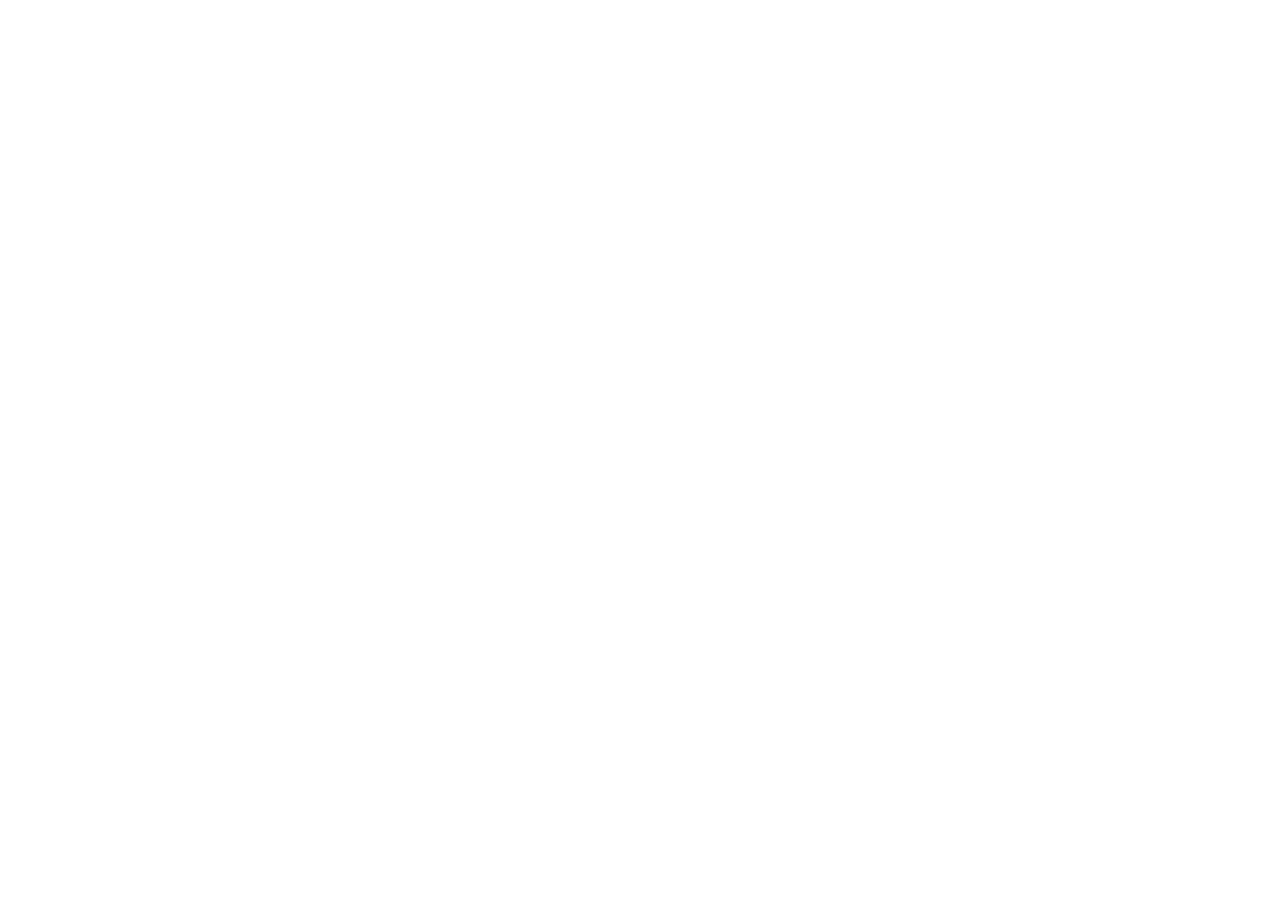
==== web/index.html @ 2024a52d "initial commit" ====
<!DOCTYPE html>
<html>
<head>
  <!--
    If you are serving your web app in a path other than the root, change the
    href value below to reflect the base path you are serving from.

    The path provided below has to start and end with a slash "/" in order for
    it to work correctly.

    For more details:
    * https://developer.mozilla.org/en-US/docs/Web/HTML/Element/base
  -->
  <base href="/">

  <meta charset="UTF-8">
  <meta content="IE=Edge" http-equiv="X-UA-Compatible">
  <meta name="description" content="A new Flutter project.">

  <!-- iOS meta tags & icons -->
  <meta name="apple-mobile-web-app-capable" content="yes">
  <meta name="apple-mobile-web-app-status-bar-style" content="black">
  <meta name="apple-mobile-web-app-title" content="health_ui">
  <link rel="apple-touch-icon" href="icons/Icon-192.png">

  <title>health_ui</title>
  <link rel="manifest" href="manifest.json">
</head>
<body>
  <!-- This script installs service_worker.js to provide PWA functionality to
       application. For more information, see:
       https://developers.google.com/web/fundamentals/primers/service-workers -->
  <script>
    var serviceWorkerVersion = null;
    var scriptLoaded = false;
    function loadMainDartJs() {
      if (scriptLoaded) {
        return;
      }
      scriptLoaded = true;
      var scriptTag = document.createElement('script');
      scriptTag.src = 'main.dart.js';
      scriptTag.type = 'application/javascript';
      document.body.append(scriptTag);
    }

    if ('serviceWorker' in navigator) {
      // Service workers are supported. Use them.
      window.addEventListener('load', function () {
        // Wait for registration to finish before dropping the <script> tag.
        // Otherwise, the browser will load the script multiple times,
        // potentially different versions.
        var serviceWorkerUrl = 'flutter_service_worker.js?v=' + serviceWorkerVersion;
        navigator.serviceWorker.register(serviceWorkerUrl)
          .then((reg) => {
            function waitForActivation(serviceWorker) {
              serviceWorker.addEventListener('statechange', () => {
                if (serviceWorker.state == 'activated') {
                  console.log('Installed new service worker.');
                  loadMainDartJs();
                }
              });
            }
            if (!reg.active && (reg.installing || reg.waiting)) {
              // No active web worker and we have installed or are installing
              // one for the first time. Simply wait for it to activate.
              waitForActivation(reg.installing ?? reg.waiting);
            } else if (!reg.active.scriptURL.endsWith(serviceWorkerVersion)) {
              // When the app updates the serviceWorkerVersion changes, so we
              // need to ask the service worker to update.
              console.log('New service worker available.');
              reg.update();
              waitForActivation(reg.installing);
            } else {
              // Existing service worker is still good.
              console.log('Loading app from service worker.');
              loadMainDartJs();
            }
          });

        // If service worker doesn't succeed in a reasonable amount of time,
        // fallback to plaint <script> tag.
        setTimeout(() => {
          if (!scriptLoaded) {
            console.warn(
              'Failed to load app from service worker. Falling back to plain <script> tag.',
            );
            loadMainDartJs();
          }
        }, 4000);
      });
    } else {
      // Service workers not supported. Just drop the <script> tag.
      loadMainDartJs();
    }
  </script>
</body>
</html>
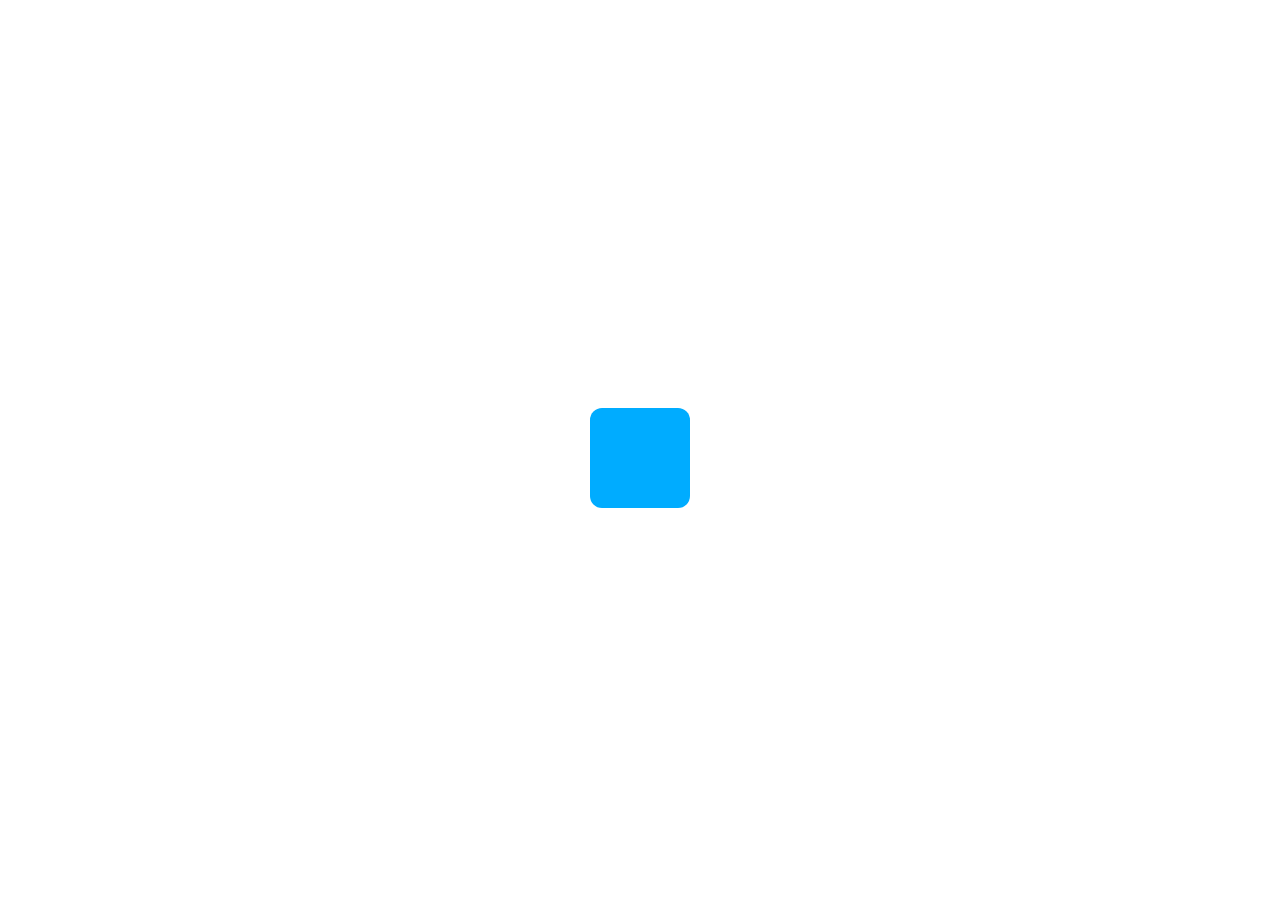
==== commit 50c5ba76: "add initial loading  page" ====
--- a/web/index.html
+++ b/web/index.html
@@ -1,5 +1,6 @@
 <!DOCTYPE html>
 <html>
+
 <head>
   <!--
     If you are serving your web app in a path other than the root, change the
@@ -26,10 +27,45 @@
   <title>health_ui</title>
   <link rel="manifest" href="manifest.json">
 </head>
+<style>
+  body {
+    height: 100vh;
+    display: flex;
+    justify-content: center;
+    align-items: center;
+    background-color: #FFFFFF;
+    perspective: 200px;
+  }
+
+  .loading {
+    width: 100px;
+    height: 100px;
+    background-color: #00ACFF;
+    border-radius: 12px;
+    animation: loading 2s linear infinite;
+  }
+
+  @keyframes loading {
+    0% {
+      transform: rotateX(0deg) rotateY(0deg);
+    }
+
+    50% {
+      transform: rotateX(0deg) rotateY(180deg);
+    }
+
+    100% {
+      transform: rotateX(180deg) rotateY(180deg);
+    }
+  }
+</style>
+
 <body>
   <!-- This script installs service_worker.js to provide PWA functionality to
        application. For more information, see:
        https://developers.google.com/web/fundamentals/primers/service-workers -->
+  <div class="loading"></div>
+  </div>
   <script>
     var serviceWorkerVersion = null;
     var scriptLoaded = false;
@@ -95,4 +131,5 @@
     }
   </script>
 </body>
-</html>
+
+</html>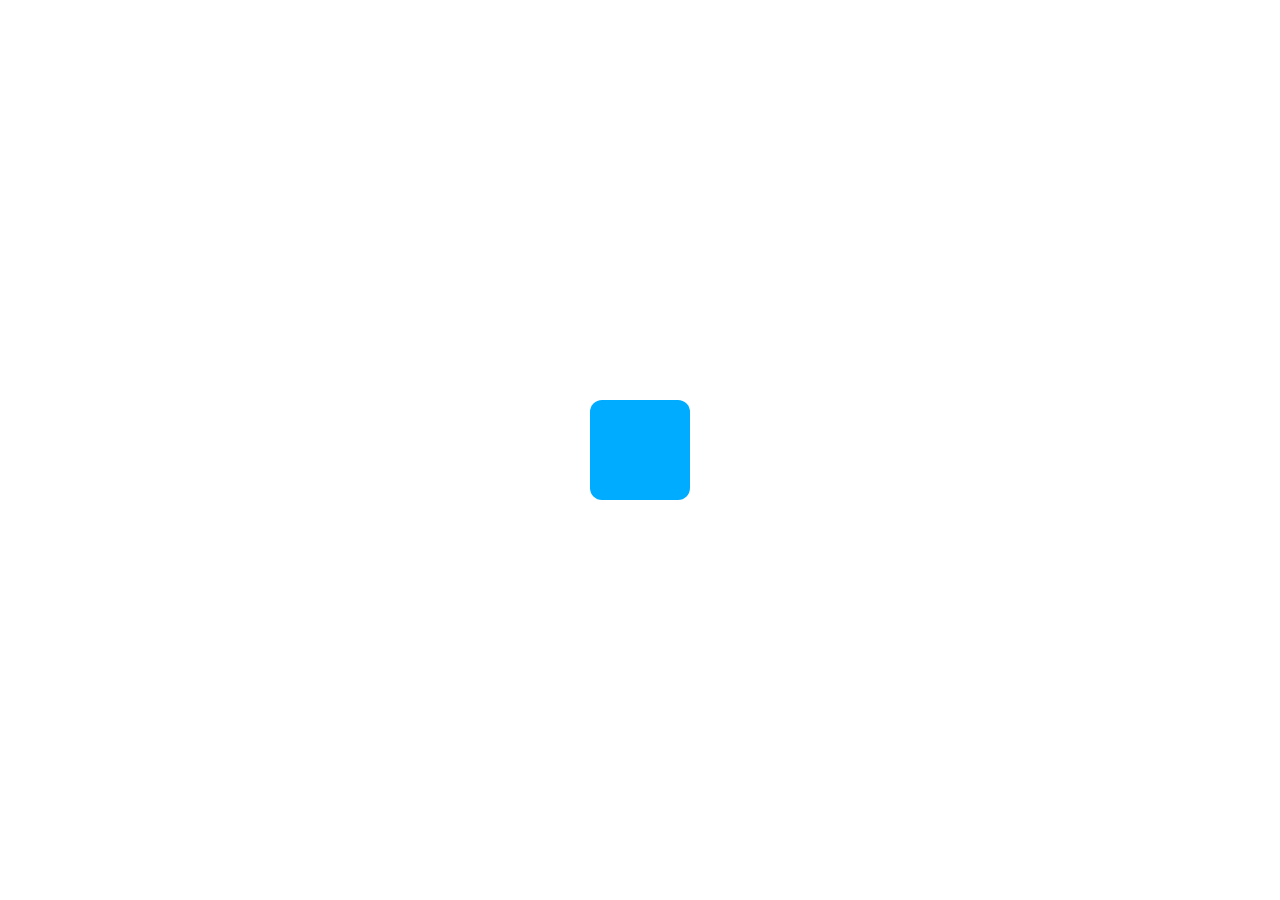
==== commit d60dbf78: "Merge branch 'dev' into gh-pages" ====
--- a/web/index.html
+++ b/web/index.html
@@ -12,7 +12,7 @@
     For more details:
     * https://developer.mozilla.org/en-US/docs/Web/HTML/Element/base
   -->
-  <base href="/">
+  <base href="../docs/index.html">
 
   <meta charset="UTF-8">
   <meta content="IE=Edge" http-equiv="X-UA-Compatible">
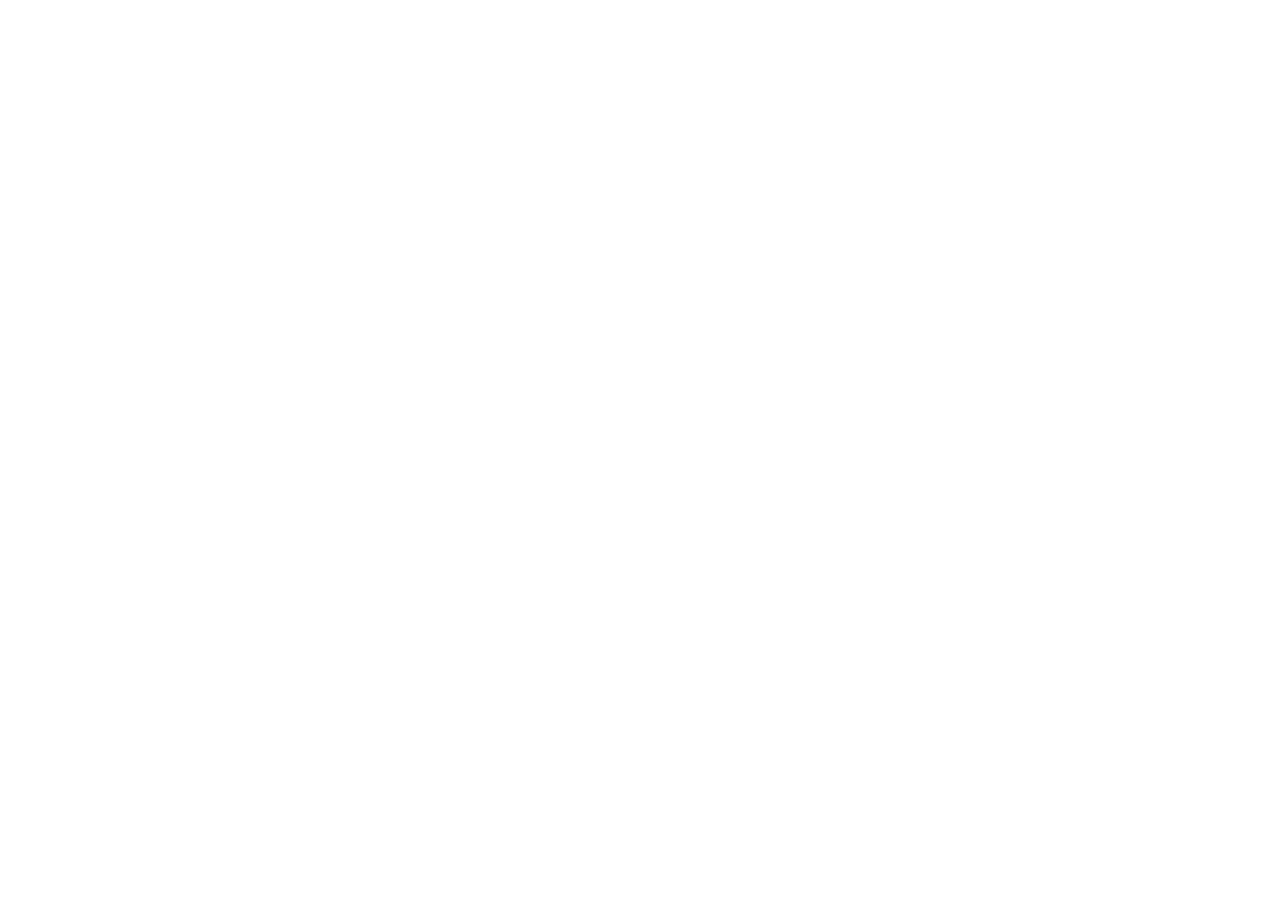
==== commit 56673641: "extract css inline to a stylesheet" ====
--- a/web/index.html
+++ b/web/index.html
@@ -12,7 +12,7 @@
     For more details:
     * https://developer.mozilla.org/en-US/docs/Web/HTML/Element/base
   -->
-  <base href="../docs/index.html">
+  <base href="/">
 
   <meta charset="UTF-8">
   <meta content="IE=Edge" http-equiv="X-UA-Compatible">
@@ -23,42 +23,12 @@
   <meta name="apple-mobile-web-app-status-bar-style" content="black">
   <meta name="apple-mobile-web-app-title" content="health_ui">
   <link rel="apple-touch-icon" href="icons/Icon-192.png">
+  <link rel="stylesheet" type="text/css" href="style.css">
 
   <title>health_ui</title>
   <link rel="manifest" href="manifest.json">
 </head>
-<style>
-  body {
-    height: 100vh;
-    display: flex;
-    justify-content: center;
-    align-items: center;
-    background-color: #FFFFFF;
-    perspective: 200px;
-  }
 
-  .loading {
-    width: 100px;
-    height: 100px;
-    background-color: #00ACFF;
-    border-radius: 12px;
-    animation: loading 2s linear infinite;
-  }
-
-  @keyframes loading {
-    0% {
-      transform: rotateX(0deg) rotateY(0deg);
-    }
-
-    50% {
-      transform: rotateX(0deg) rotateY(180deg);
-    }
-
-    100% {
-      transform: rotateX(180deg) rotateY(180deg);
-    }
-  }
-</style>
 
 <body>
   <!-- This script installs service_worker.js to provide PWA functionality to
--- a/web/style.css
+++ b/web/style.css
@@ -0,0 +1,30 @@
+body {
+    height: 100vh;
+    display: flex;
+    justify-content: center;
+    align-items: center;
+    background-color: #FFFFFF;
+    perspective: 200px;
+  }
+
+  .loading {
+    width: 100px;
+    height: 100px;
+    background-color: #00ACFF;
+    border-radius: 12px;
+    animation: loading 2s linear infinite;
+  }
+
+  @keyframes loading {
+    0% {
+      transform: rotateX(0deg) rotateY(0deg);
+    }
+
+    50% {
+      transform: rotateX(0deg) rotateY(180deg);
+    }
+
+    100% {
+      transform: rotateX(180deg) rotateY(180deg);
+    }
+  }